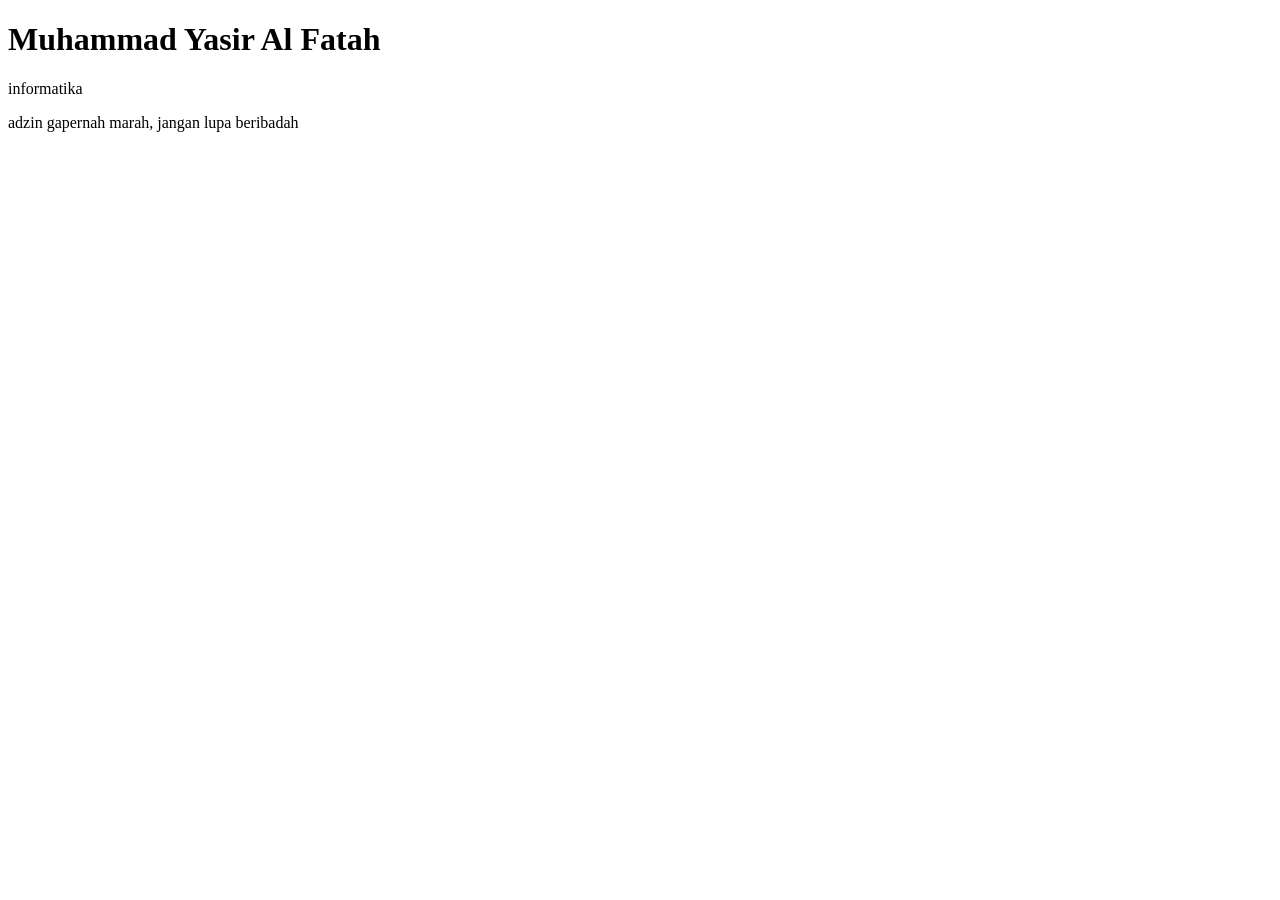
==== index.html @ 94a66f48 "buat file" ====
<!DOCTYPE html>
<html lang="en">
<head>
    <meta charset="UTF-8">
    <meta name="viewport" content="width=device-width, initial-scale=1.0">
    <title>Document</title>
</head>
<body>
    <h1> Muhammad Yasir Al Fatah</h1>
    <p>informatika</p>
    <div>
        <p>adzin gapernah marah, jangan lupa beribadah</p>
        <img src="https://tse2.mm.bing.net/th/id/OIP.la0N6KivGKsyvC2mLYIKBwHaJU?rs=1&pid=ImgDetMain&o=7&rm=3" alt="">
    </h1>
</body>
</html>
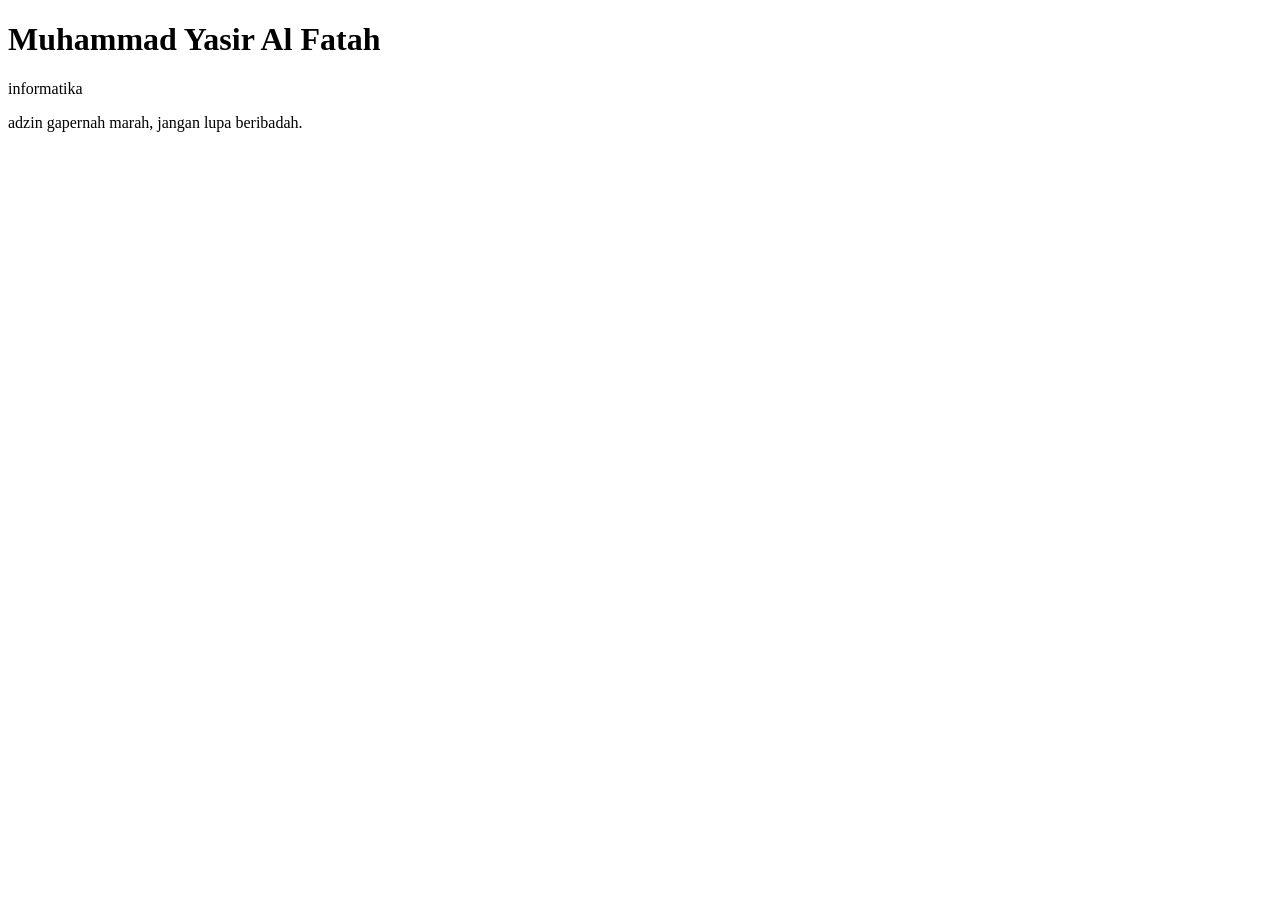
==== commit d5ccc4a5: "ubah nama" ====
--- a/index.html
+++ b/index.html
@@ -9,7 +9,7 @@
     <h1> Muhammad Yasir Al Fatah</h1>
     <p>informatika</p>
     <div>
-        <p>adzin gapernah marah, jangan lupa beribadah</p>
+        <p>adzin gapernah marah, jangan lupa beribadah.</p>
         <img src="https://tse2.mm.bing.net/th/id/OIP.la0N6KivGKsyvC2mLYIKBwHaJU?rs=1&pid=ImgDetMain&o=7&rm=3" alt="">
     </h1>
 </body>
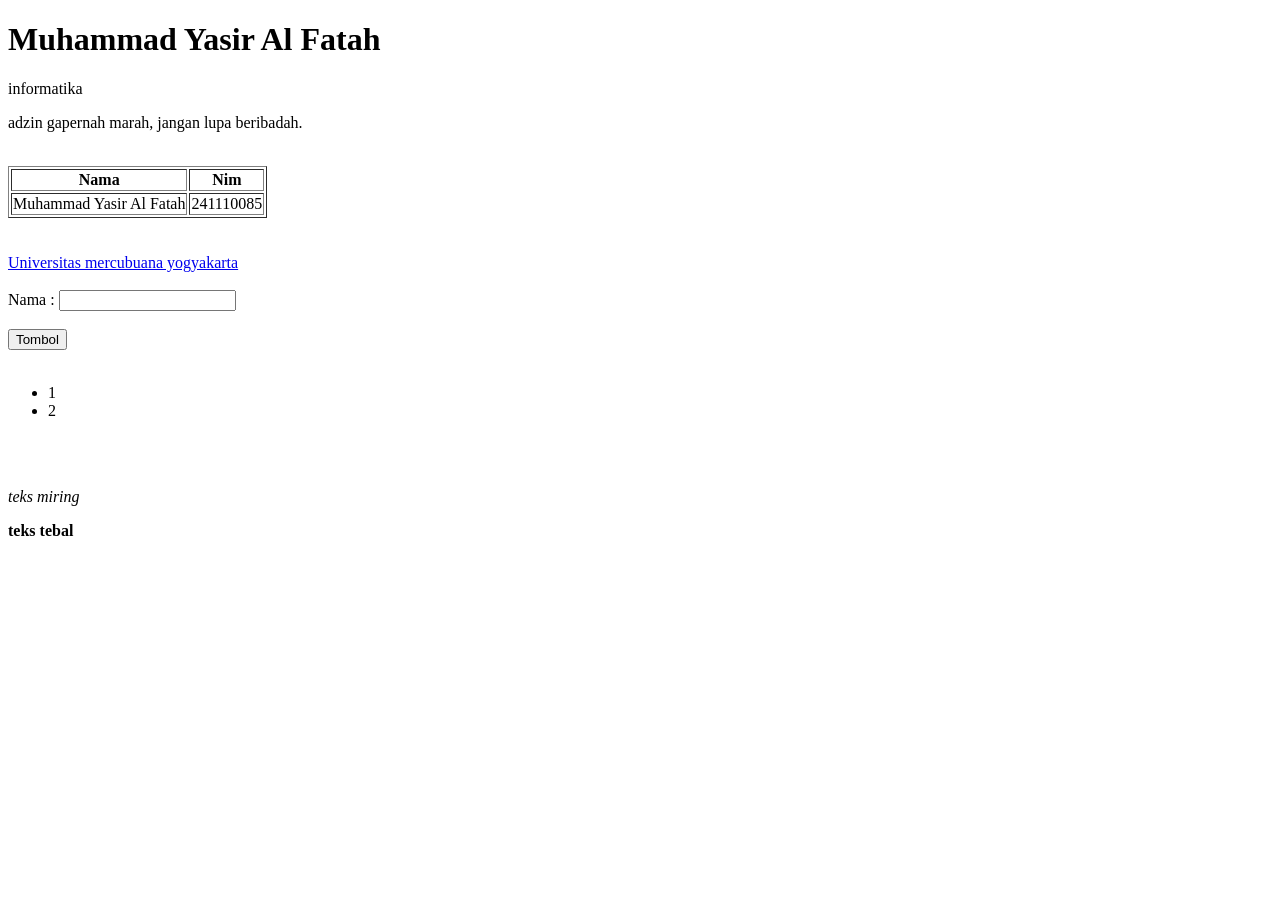
==== commit 6cca185b: "update: perubahan terbaru" ====
--- a/index.html
+++ b/index.html
@@ -12,5 +12,35 @@
         <p>adzin gapernah marah, jangan lupa beribadah.</p>
         <img src="https://tse2.mm.bing.net/th/id/OIP.la0N6KivGKsyvC2mLYIKBwHaJU?rs=1&pid=ImgDetMain&o=7&rm=3" alt="">
     </h1>
+    <table border="1">
+        <tr>
+            <th>Nama</th>
+            <th>Nim</th>
+        </tr>
+        <tr>
+            <td> Muhammad Yasir Al Fatah</td>
+            <td>241110085</td>
+        </tr>
+    </table>
+    <br><br>
+    <a href="https://mercubuana-yogya.ac.id/"> Universitas mercubuana yogyakarta </a>
+    <br><br>
+
+    <form>
+        Nama : <input type="text" name="Nama">
+        <br><br>
+    </form>
+
+    <button type="Tombol">Tombol</button>
+    <br><br>
+
+    <ul>
+        <li> 1</li>
+        <li> 2</li>
+    </ul>
+    <br><br>
+    <p><em>teks miring</em></p>
+
+    <p><strong>teks tebal</strong></p>
 </body>
 </html>
